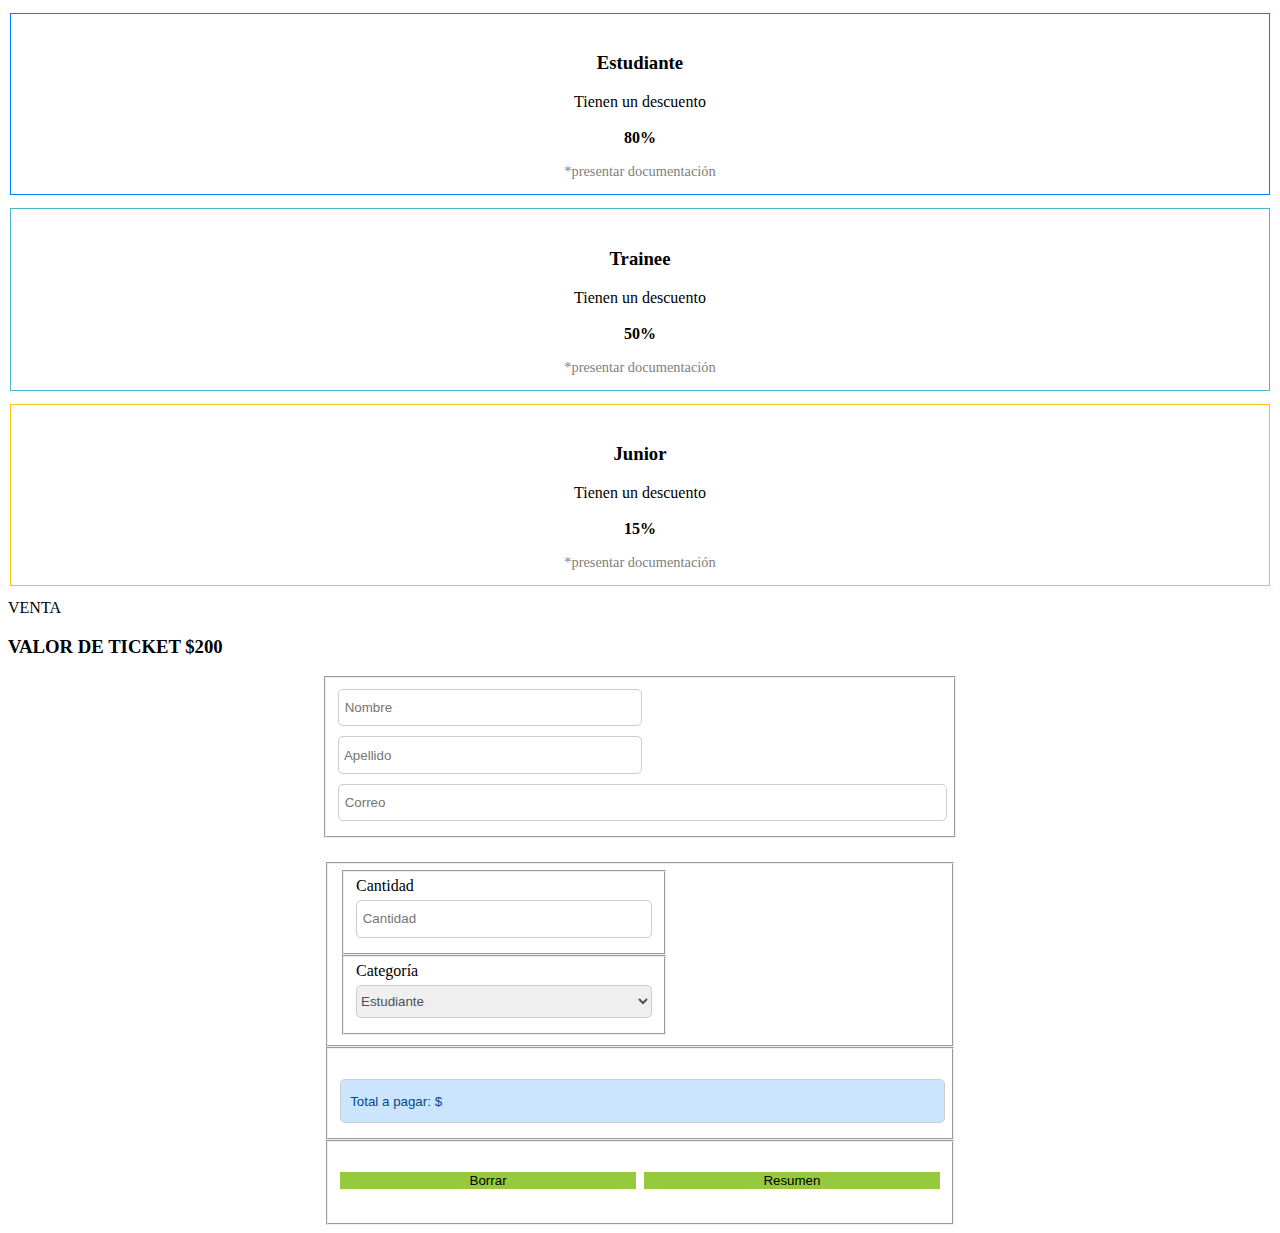
==== comprar_tikets.html @ 5d9e3083 "tp javascript" ====
<!DOCTYPE html>
<html lang="en">

<head>
    <meta charset="UTF-8">
    <meta name="viewport" content="width=device-width, initial-scale=1.0">
    <link rel="shortcut icon" href="./assets/img/codoacodo.ico">
    <link href="https://cdn.jsdelivr.net/npm/bootstrap@5.3.0-alpha3/dist/css/bootstrap.min.css" rel="stylesheet"
        integrity="sha384-KK94CHFLLe+nY2dmCWGMq91rCGa5gtU4mk92HdvYe+M/SXH301p5ILy+dN9+nJOZ" crossorigin="anonymous">
    <link rel="stylesheet" href="css/tickets.css">
    <title>Tickets</title>
</head>

<body>
    <section>
        <article class="d-flex justify-content-center">
            <div class="tipo_de_tickets">
                <h3>Estudiante</h3>
                <p>Tienen un descuento <br><br><strong>80%</strong></p>
                <p> *presentar documentación</p>
            </div>
            <div class="tipo_de_tickets">
                <h3>Trainee</h3>
                <p>Tienen un descuento <br><br><strong>50%</strong></p>
                <p>*presentar documentación</p>
            </div>
            <div class="tipo_de_tickets">
                <h3>Junior</h3>
                <p>Tienen un descuento <br><br><strong>15%</strong></p>
                <p>*presentar documentación</p>
            </div>
        </article>

        <div class="valor_de_tickets">
            <h7 class="d-flex justify-content-center">VENTA</h7>
            <H3 class="d-flex justify-content-center">VALOR DE TICKET $200</H3>

            <form action="#" id="formulario" class="container_form">
                <fieldset class="form_datos">
                    <input type="text" id="nombre" placeholder=" Nombre" tabindex='1' required />
                    <input type="text" id="apellido" placeholder=" Apellido" tabindex='2' required/>
                    <input type="email" id="email" placeholder=" Correo" tabindex='3' required/>
                </fieldset>

                <fieldset class="container_datos">
                    <fieldset class="form_datos_cant">
                        <label for="cantidad">Cantidad</label>
                        <input type="number" id="cantidad" placeholder=" Cantidad" tabindex='4'>
                    </fieldset>

                    <fieldset class="form_datos_cant">
                        <label for="categoría">Categoría</label>
                        <select name="lista" tabindex='5'>
                            <option value="" selected>Estudiante</option>
                            <option value="">Trainee</option>
                            <option value="">Junior</option>
                        </select>
                    </fieldset>
                </fieldset>

                <fieldset>
                    <input type="text" id="total" value="  Total a pagar: $ ">
                </fieldset>

                <fieldset class="container_datos">
                    <button type="button" class="btn_borrar btn btn-success">Borrar</button>
                    <button type="button" id="resumen" class="btn_resumen btn btn-success">Resumen</button>
                </fieldset>
            </form>
        </div>
    </section>
</body>
<script src="javascript/calculos.js"></script>
<script src="javascript/validar.js"></script>

</html>
---- css/tickets.css ----
.tipo_de_tickets {
    margin: 1% 2px;
    text-align: center;
    padding: 20px 20px 0px 20px;
    flex-wrap: wrap;
}

.tipo_de_tickets:hover {
    cursor: pointer;
    box-shadow: -10px -12px 15px 5px rgba(24, 19, 19, 0.37);
}

.tipo_de_tickets h3 p p {
    font-size: 0.9em;
    color: rgb(185, 13, 13);
}

.tipo_de_tickets p:nth-of-type(2) {
    font-size: 0.9em;
    color: gray;
}

.tipo_de_tickets:nth-of-type(1) {
    border: 1px solid #037dfe;
}

.tipo_de_tickets:nth-of-type(2) {
    border: 1px solid #4ab6c8;
}

.tipo_de_tickets:nth-of-type(3) {
    border: 1px solid #fec10a;
}

/* ------- Estilos del Formulario */

.container_form {
    position: relative;
    left: 25%;
    align-items: center;
    width: 50%;
}

.form_datos {
    margin: 1em 0 1.5em 0;
}

input {
    border: none;
}

input,
select {
    margin: 5px 0px 5px 0px;
    border-radius: 5px;
    -webkit-border-radius: 5px;
    -moz-border-radius: 5px;
    -ms-border-radius: 5px;
    -o-border-radius: 5px;
    border: 1.5px solid #ccc;
    height: 2.5em;
    color: #4b525a;
}

input[type=text] {
    width: 49.36%;
}

input[type=email] {
    width: 99.8%;
}

.form_datos_cant {
    display: flex;
    flex-direction: column;
    width: 49.36%;
}

.container_datos {
    display: flex;
    flex-wrap: wrap;
    justify-content: space-between;
}

#total {
    margin-top: 4%;
    background-color: #cce5ff;
    width: 99.8%;
    height: 3em;
    color: #064589;
}

.btn {
    width: 49.36%;
    background-color: #97c93e;
    border: none;
    margin: 4% 0 4% 0;


}
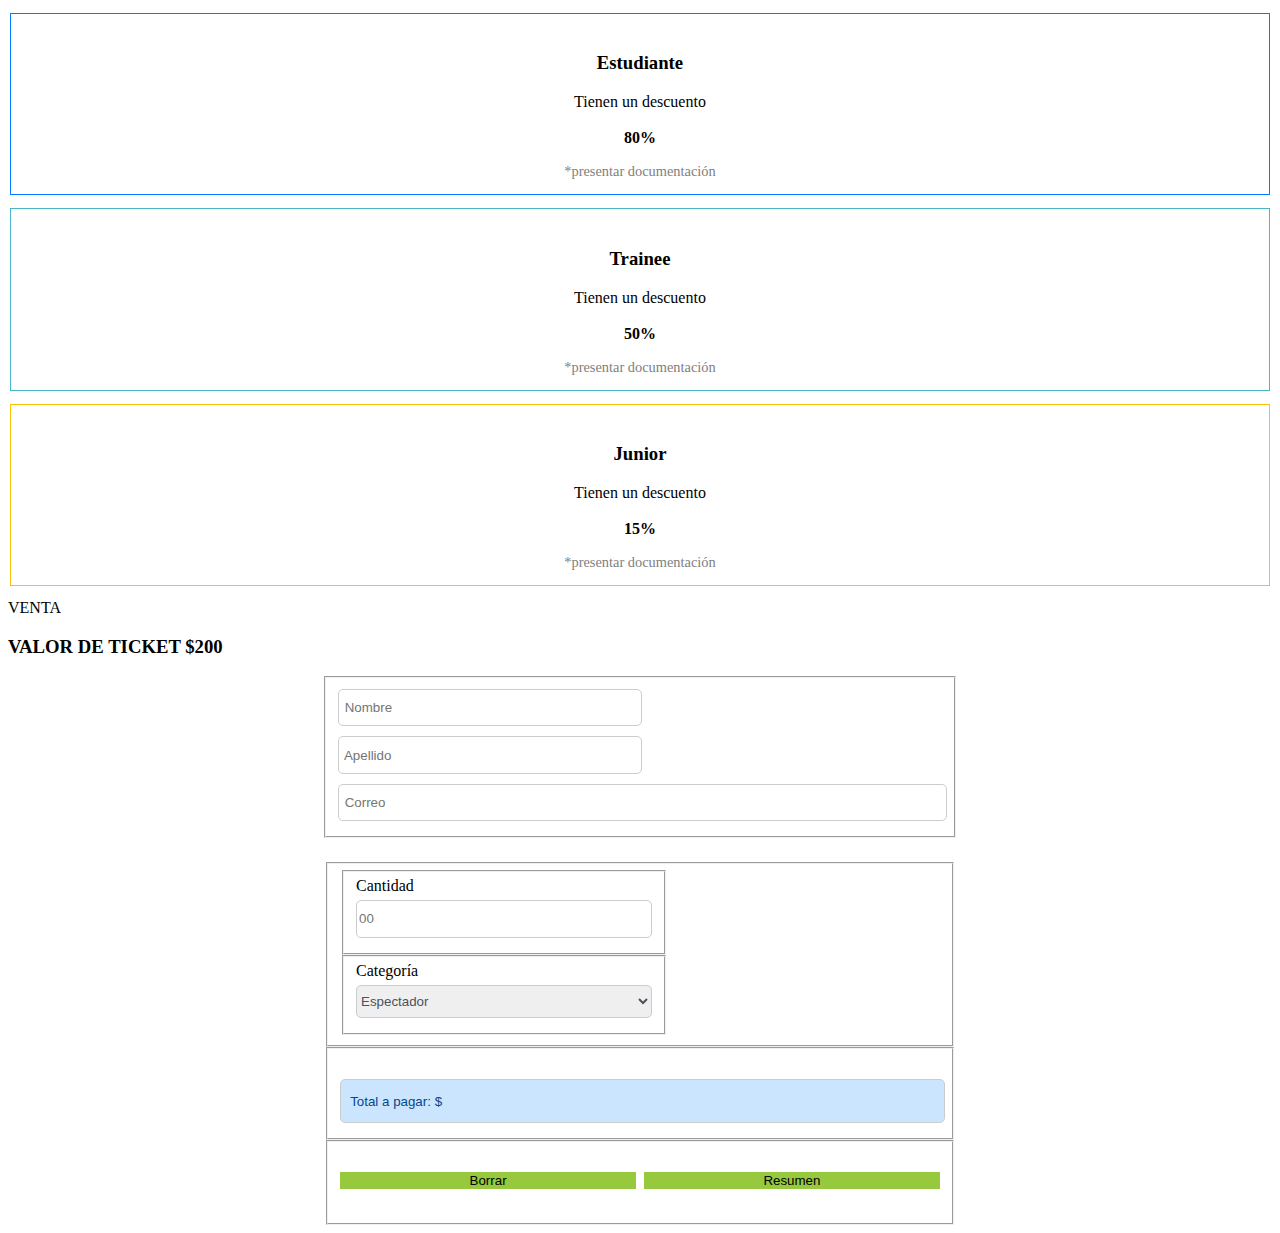
==== commit 782f9d09: "Mejoras en el Dom" ====
--- a/comprar_tikets.html
+++ b/comprar_tikets.html
@@ -14,17 +14,17 @@
 <body>
     <section>
         <article class="d-flex justify-content-center">
-            <div class="tipo_de_tickets">
+            <div class="tipo_de_tickets estudiante">
                 <h3>Estudiante</h3>
                 <p>Tienen un descuento <br><br><strong>80%</strong></p>
                 <p> *presentar documentación</p>
             </div>
-            <div class="tipo_de_tickets">
+            <div class="tipo_de_tickets trainee">
                 <h3>Trainee</h3>
                 <p>Tienen un descuento <br><br><strong>50%</strong></p>
                 <p>*presentar documentación</p>
             </div>
-            <div class="tipo_de_tickets">
+            <div class="tipo_de_tickets junior">
                 <h3>Junior</h3>
                 <p>Tienen un descuento <br><br><strong>15%</strong></p>
                 <p>*presentar documentación</p>
@@ -37,23 +37,24 @@
 
             <form action="#" id="formulario" class="container_form">
                 <fieldset class="form_datos">
-                    <input type="text" id="nombre" placeholder=" Nombre" tabindex='1' required />
-                    <input type="text" id="apellido" placeholder=" Apellido" tabindex='2' required/>
-                    <input type="email" id="email" placeholder=" Correo" tabindex='3' required/>
+                    <input type="text" id="nombre" placeholder=" Nombre" tabindex='1' required oninput="this.value = this.value.replace(/[0-9]/g, '')"/>
+                    <input type="text" id="apellido" placeholder=" Apellido" tabindex='2' required oninput="this.value = this.value.replace(/[0-9]/g, '')"/>
+                    <input type="email" name="email" id="email" placeholder=" Correo" tabindex='3' required/>
                 </fieldset>
 
                 <fieldset class="container_datos">
                     <fieldset class="form_datos_cant">
                         <label for="cantidad">Cantidad</label>
-                        <input type="number" id="cantidad" placeholder=" Cantidad" tabindex='4'>
+                        <input type="number" id="cantidad" min="1" placeholder="00" tabindex='4' oninput="this.value = this.value.replace(/[^0-9]/g, '')">
                     </fieldset>
 
                     <fieldset class="form_datos_cant">
                         <label for="categoría">Categoría</label>
-                        <select name="lista" tabindex='5'>
-                            <option value="" selected>Estudiante</option>
-                            <option value="">Trainee</option>
-                            <option value="">Junior</option>
+                        <select name="lista" tabindex='5' id="category">
+                            <option value="0" selected>Espectador</option>
+                            <option value="1">Estudiante</option>
+                            <option value="2">Trainee</option>
+                            <option value="3">Junior</option>
                         </select>
                     </fieldset>
                 </fieldset>
@@ -71,6 +72,8 @@
     </section>
 </body>
 <script src="javascript/calculos.js"></script>
+<script src="javascript/dom.js"></script>
 <script src="javascript/validar.js"></script>
 
+
 </html>